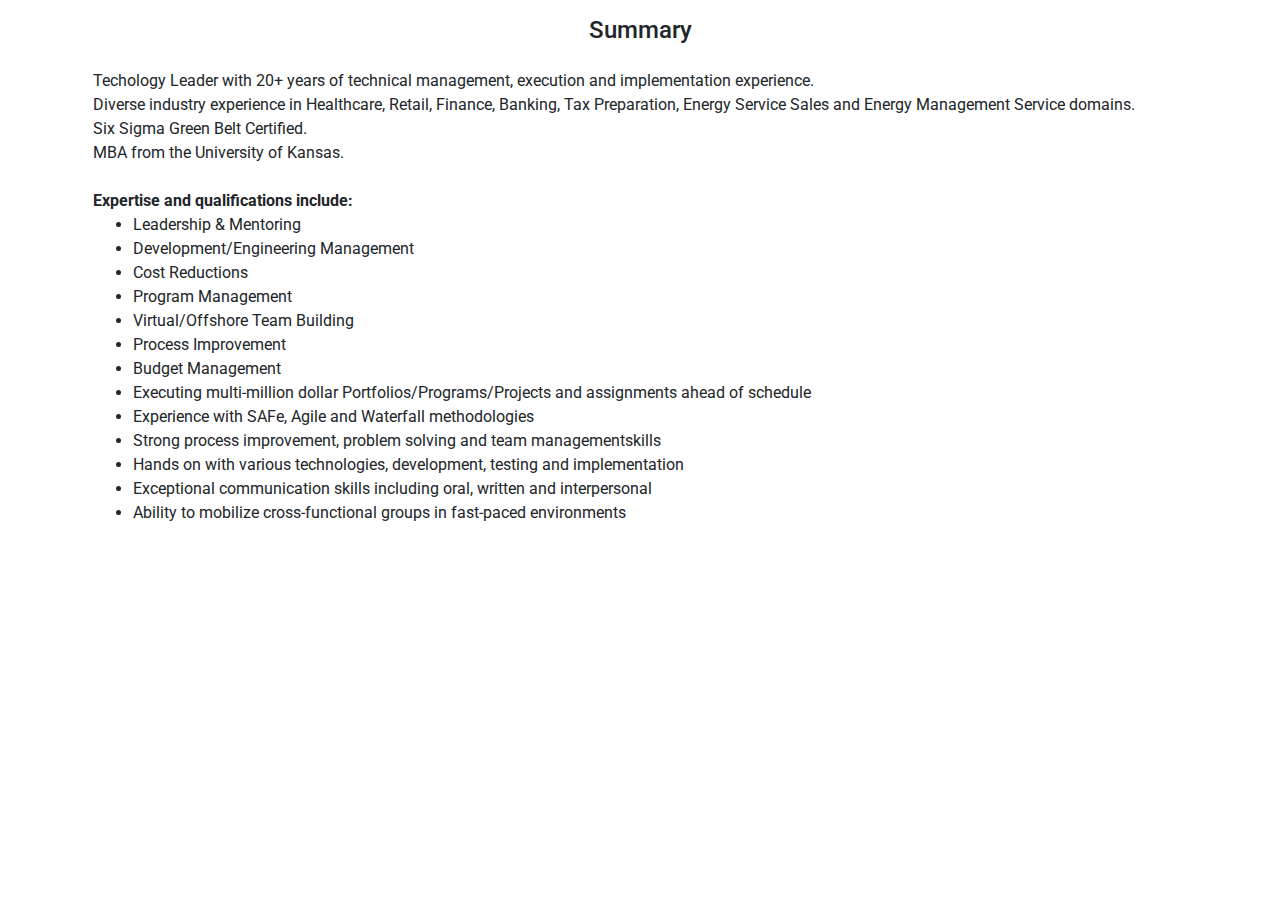
==== index.html @ cc859177 "adding index.htnl" ====
<!DOCTYPE html>
<html lang="en">
  <head>
    <meta charset="UTF-8" />
    <meta name="viewport" content="width=device-width, initial-scale=1.0" />
    <title>Rahul Dedhia - Professional Summary</title>
    <!-- Favicon -->
    <link
      rel="icon"
      href="./assets/rahul_dedhia.jpg"
      sizes="16x16"
      type="image/jpg"
    />

    <!-- stylesheet linking -->
    <link rel="stylesheet" href="style.css" />
    <!-- Bootstrap stylesheet linking -->
    <link
      rel="stylesheet"
      href="https://stackpath.bootstrapcdn.com/bootstrap/4.3.1/css/bootstrap.min.css"
    />
    <!-- google font styles for Roboto -->
    <link
      href="https://fonts.googleapis.com/css2?family=Merriweather&family=Roboto&display=swap"
      rel="stylesheet"
    />
    <!-- Include Jquery  used for navigation, footer & by bootstrap library -->
    <script src="https://code.jquery.com/jquery-1.10.2.js"></script>
    <!-- Required for Bootstrap library -->
    <script src="https://cdnjs.cloudflare.com/ajax/libs/popper.js/1.12.9/umd/popper.min.js"></script>
    <!-- Bootstrap JS library   -->
    <script src="https://maxcdn.bootstrapcdn.com/bootstrap/4.0.0/js/bootstrap.min.js"></script>
  </head>

  <body>
    <!--Navigation bar-->
    <div id="nav-placeholder"></div>

    <script>
      $(function() {
        $("#nav-placeholder").load("nav.html");
      });
    </script>
    <!--end of Navigation bar-->

    <!-- Heading -->
    <article class="container">
      <section class="row">
        <div class="col-sm-12 text-center my-3"><h4>Summary</h4></div>
      </section>

      <!-- Highlights -->
      <section class="row">
        <div class="col-sm-12 mx-2 text-justify">
          Techology Leader with 20+ years of technical management, execution and
          implementation experience. <br />
          Diverse industry experience in Healthcare, Retail, Finance, Banking,
          Tax Preparation, Energy Service Sales and Energy Management Service
          domains. <br />
          Six Sigma Green Belt Certified. <br />
          MBA from the University of Kansas.
        </div>
      </section>

      <!-- Expertise listing -->
      <section class="row">
        <div class="col-sm-12 mx-2 mt-4">
          <strong> Expertise and qualifications include: </strong><br />

          <ul>
            <li>Leadership & Mentoring</li>
            <li>Development/Engineering Management</li>
            <li>Cost Reductions</li>
            <li>Program Management</li>
            <li>Virtual/Offshore Team Building</li>
            <li>Process Improvement</li>
            <li>Budget Management</li>
            <li>
              Executing multi-million dollar Portfolios/Programs/Projects and
              assignments ahead of schedule
            </li>
            <li>Experience with SAFe, Agile and Waterfall methodologies</li>
            <li>
              Strong process improvement, problem solving and team
              managementskills
            </li>
            <li>
              Hands on with various technologies, development, testing and
              implementation
            </li>
            <li>
              Exceptional communication skills including oral, written and
              interpersonal
            </li>
            <li>
              Ability to mobilize cross-functional groups in fast-paced
              environments
            </li>
          </ul>
        </div>
      </section>

      <!-- blank row -->
      <section class="row mt-3">
        <div class="col-sm-12 text-left">
          <br />
        </div>
      </section>
    </article>

    <!--Footer bar-->
    <div id="footer-placeholder"></div>

    <script>
      $(function() {
        $("#footer-placeholder").load("footer.html");
      });
    </script>
    <!--end of Footer bar-->
  </body>
</html>
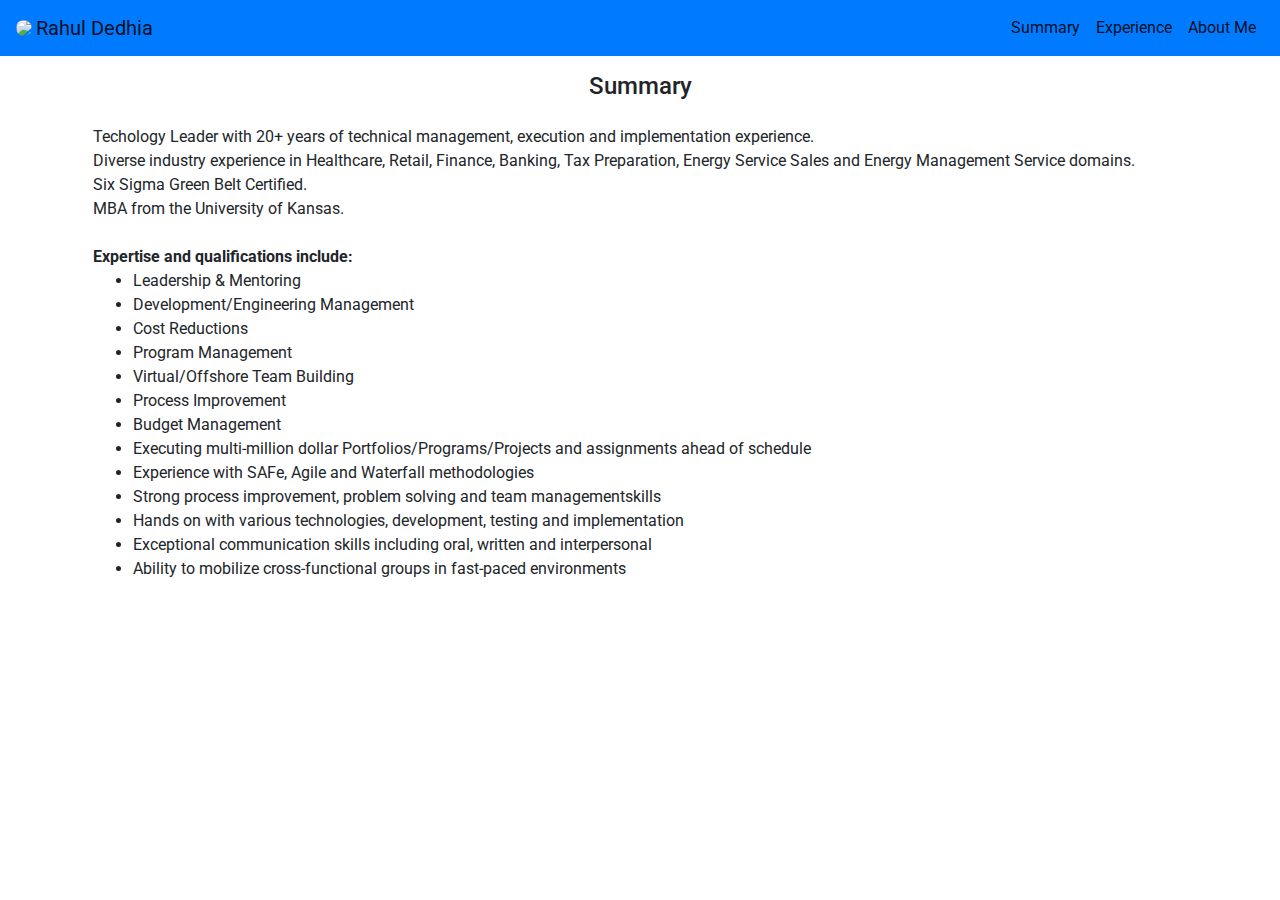
==== commit 5bbcc7fe: "updated images to rounded" ====
--- a/index.html
+++ b/index.html
@@ -7,9 +7,9 @@
     <!-- Favicon -->
     <link
       rel="icon"
-      href="./assets/rahul_dedhia.jpg"
+      href="./assets/rahul_dedhia.png"
       sizes="16x16"
-      type="image/jpg"
+      type="image/png"
     />
 
     <!-- stylesheet linking -->
